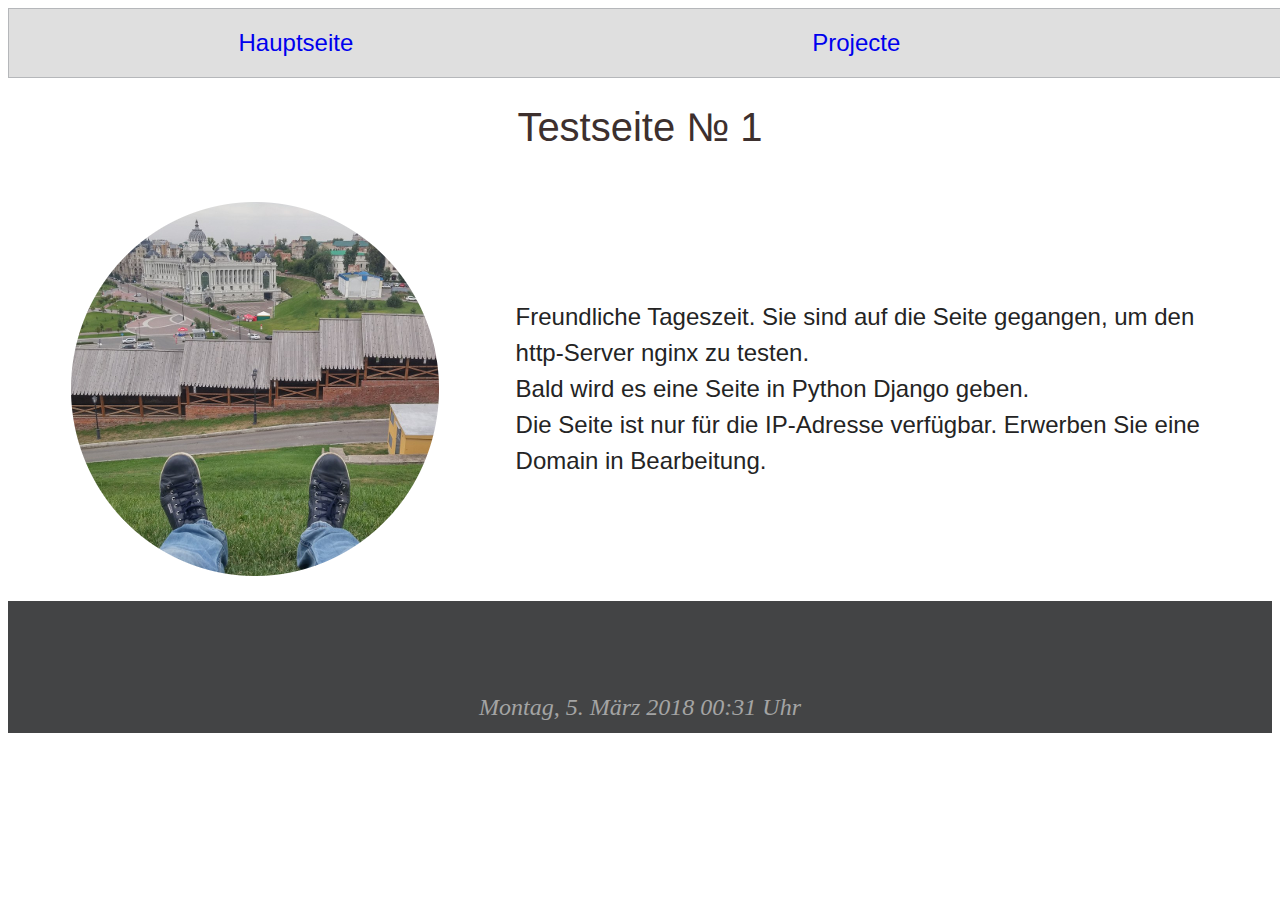
==== index.html @ 6116d43f "start" ====
<!DOCTYPE html>

<html lang="en">
<head>
  <meta charset="utf-8">
  <title> Document </title>
  <link rel="stylesheet" href="style.css">
</head>
<body>
  <header>
    <a href="index.html"> Hauptseite </a>
    <a href="project.html"> Projecte </a>
    <a href="contact.html"> Kontakte für die Kommunikation </a>
  </header>
   <h1> Testseite № 1 </h1>

  <main class="">
    <img src="image/photo.png" alt="photo">
    <p> Freundliche Tageszeit. Sie sind auf die Seite gegangen, um den http-Server nginx zu testen.<br>
        Bald wird es eine Seite in Python Django geben.<br>
        Die Seite ist nur für die IP-Adresse verfügbar. Erwerben Sie eine Domain in Bearbeitung.<br>
    </p>

  </main>

<footer>
  <br> <br> <br> Montag, 5. März 2018 00:31 Uhr
</footer>
</body>
</html>
---- style.css ----
h1
{
  font-family: sans-serif;
  color: #3d302e;
  font-size:40px;
  font-weight: 300;
  text-align: center;
}
header
{
  border-width: 0.14px;
  border-color: #b5b7ba;
  border-style: solid;
  background-color: #dfdfdf;
  width: 1920px;
  height: 68px;
  display: flex;
  justify-content: space-around;
  align-items: center;
}

header a
{
  font-family: sans-serif;
  color: #4d4d44d;
  font-size: 24px;
  font-weight: 100;
  text-align: left;
  text-decoration: none;
}

main
{
  display: flex;
  justify-content: space-around;
  padding: 2%;
  align-items: center;
  flex-wrap: wrap;
}

p
{
  font-family: sans-serif;
  color: #242424;
  font-size: 24px;
  font-weight: 100;
  line-height: 36px;
  text-align: left;
  width:693px;

}

footer
{
  background-color: #434445;
  font-size: 24px;
  height: 132px;
  color: #a4a4a4;
  font-style: italic;
  text-align: left;
  display: flex;
  justify-content: space-around;
  align-items: center;
}
.project-photo
{
  
}
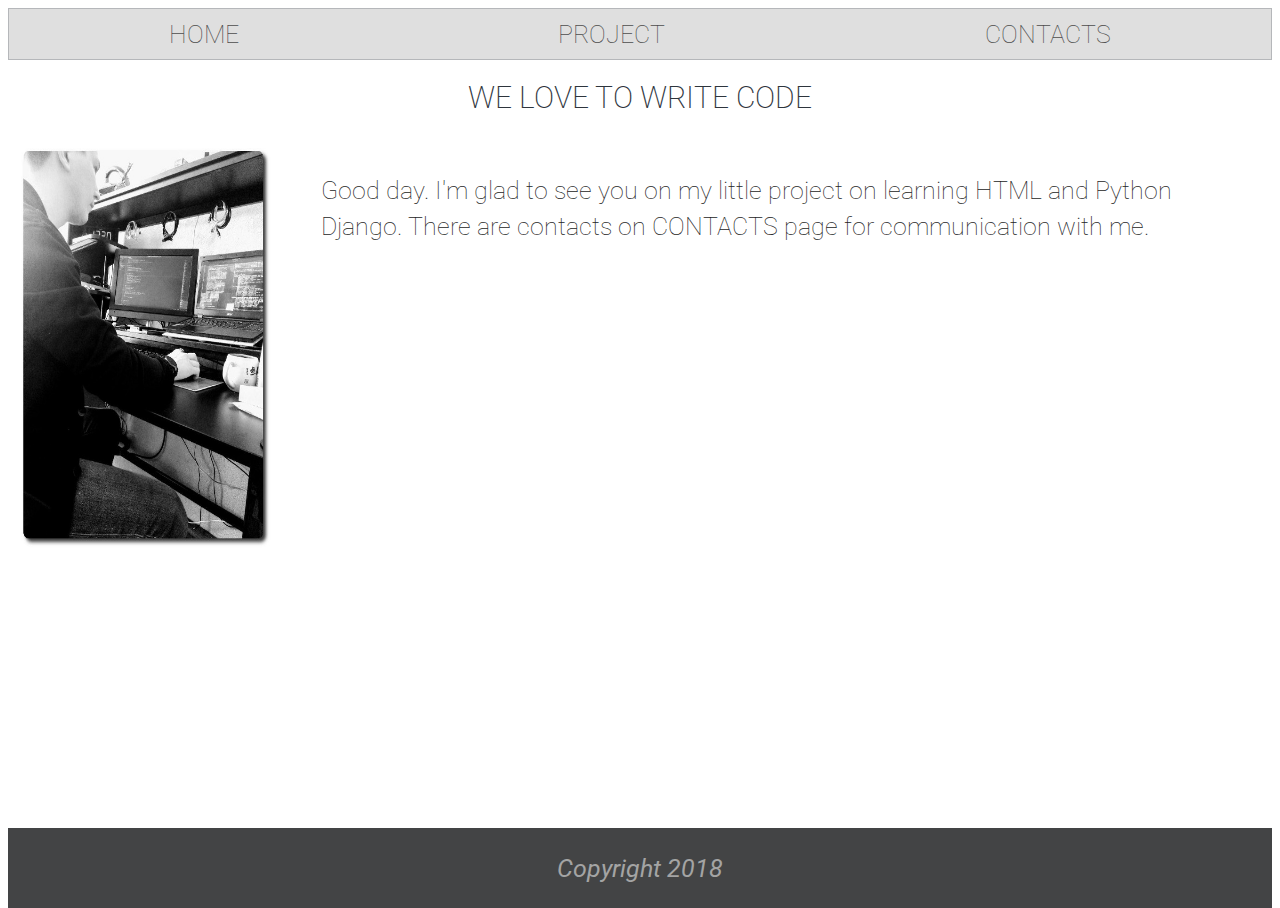
==== commit 6f02d0a1: "new page" ====
--- a/index.html
+++ b/index.html
@@ -1,30 +1,31 @@
 <!DOCTYPE html>
+<html>
 
-<html lang="en">
 <head>
   <meta charset="utf-8">
-  <title> Document </title>
+  <title> stam homepage </title>
   <link rel="stylesheet" href="style.css">
 </head>
+
 <body>
-  <header>
-    <a href="index.html"> Hauptseite </a>
-    <a href="project.html"> Projecte </a>
-    <a href="contact.html"> Kontakte für die Kommunikation </a>
-  </header>
-   <h1> Testseite № 1 </h1>
+  <div class="container">
+    <div class="content">
+      <header>
+        <a href="index.html"> HOME </a>
+        <a href="project.html"> PROJECT </a>
+        <a href="contact.html"> CONTACTS </a>
+      </header>
+      <h1> WE LOVE TO WRITE CODE </h1>
+      <main class="main">
+        <img src="image/black.jpg" alt="photo">
+        <ivb> </ivb>
+        <p> Good day. I'm glad to see you on my little project on learning HTML and Python Django.
+          There are contacts on CONTACTS page for communication with me.
+        </p>
+      </main>
+    </div>
+    <footer> Copyright 2018 </footer>
+  </div>
+</body>
 
-  <main class="">
-    <img src="image/photo.png" alt="photo">
-    <p> Freundliche Tageszeit. Sie sind auf die Seite gegangen, um den http-Server nginx zu testen.<br>
-        Bald wird es eine Seite in Python Django geben.<br>
-        Die Seite ist nur für die IP-Adresse verfügbar. Erwerben Sie eine Domain in Bearbeitung.<br>
-    </p>
-
-  </main>
-
-<footer>
-  <br> <br> <br> Montag, 5. März 2018 00:31 Uhr
-</footer>
-</body>
 </html>
--- a/style.css
+++ b/style.css
@@ -1,19 +1,43 @@
-h1
+
+@import url('https://fonts.googleapis.com/css?family=Roboto:100,300i,400,700');
+
+head
 {
-  font-family: sans-serif;
-  color: #3d302e;
-  font-size:40px;
-  font-weight: 300;
-  text-align: center;
+  background-color: #434445;
 }
+
+body
+{
+  font-family: 'Roboto',sans-serif;
+}
+
+html,
+body
+{
+  height: 100%;
+}
+
+.container
+{
+  min-height: 100%;
+  display: flex;
+  flex-direction: column;
+}
+
+.content
+{
+  flex: 1;
+}
+
+
+
 header
 {
   border-width: 0.14px;
   border-color: #b5b7ba;
   border-style: solid;
   background-color: #dfdfdf;
-  width: 1920px;
-  height: 68px;
+  height: 50px;
   display: flex;
   justify-content: space-around;
   align-items: center;
@@ -21,48 +45,82 @@
 
 header a
 {
-  font-family: sans-serif;
-  color: #4d4d44d;
-  font-size: 24px;
+  color:#4d4d4d;
+  font-size: 25px;
   font-weight: 100;
   text-align: left;
   text-decoration: none;
 }
 
-main
+h1
+{
+  color:#2e353d;
+  font-size: 30px;
+  font-weight: 200;
+  text-align: center;
+}
+
+.show-img
+{
+  display: block;
+  margin: 0 auto 3%;
+  width: 150px;
+  height: 40px;
+}
+
+.main
 {
   display: flex;
-  justify-content: space-around;
-  padding: 2%;
-  align-items: center;
+  color: #24242424;
+  font-size: 20px;
+  font-weight: 100;
+  line-height: 36px;
+  text-align: center;
+  padding: 1%;
   flex-wrap: wrap;
 }
 
+.main img
+{
+  width: 250px;
+  height: 400px;
+}
+
+.project-img img
+{
+  width: 250px;
+  height: 200px;
+}
+
+sp
+{
+  width: 8%;
+}
+
+ivb
+{
+  width:50px;
+}
+
+
 p
 {
-  font-family: sans-serif;
-  color: #242424;
-  font-size: 24px;
+  width:900px;
+  color:#242424;
+  font-size: 25px;
   font-weight: 100;
   line-height: 36px;
   text-align: left;
-  width:693px;
-
 }
-
 footer
 {
   background-color: #434445;
-  font-size: 24px;
-  height: 132px;
+  height: 80px;
   color: #a4a4a4;
+  font-size: 25px;
   font-style: italic;
-  text-align: left;
+  text-align: center;
   display: flex;
-  justify-content: space-around;
+  justify-content: center;
   align-items: center;
 }
-.project-photo
-{
-  
-}
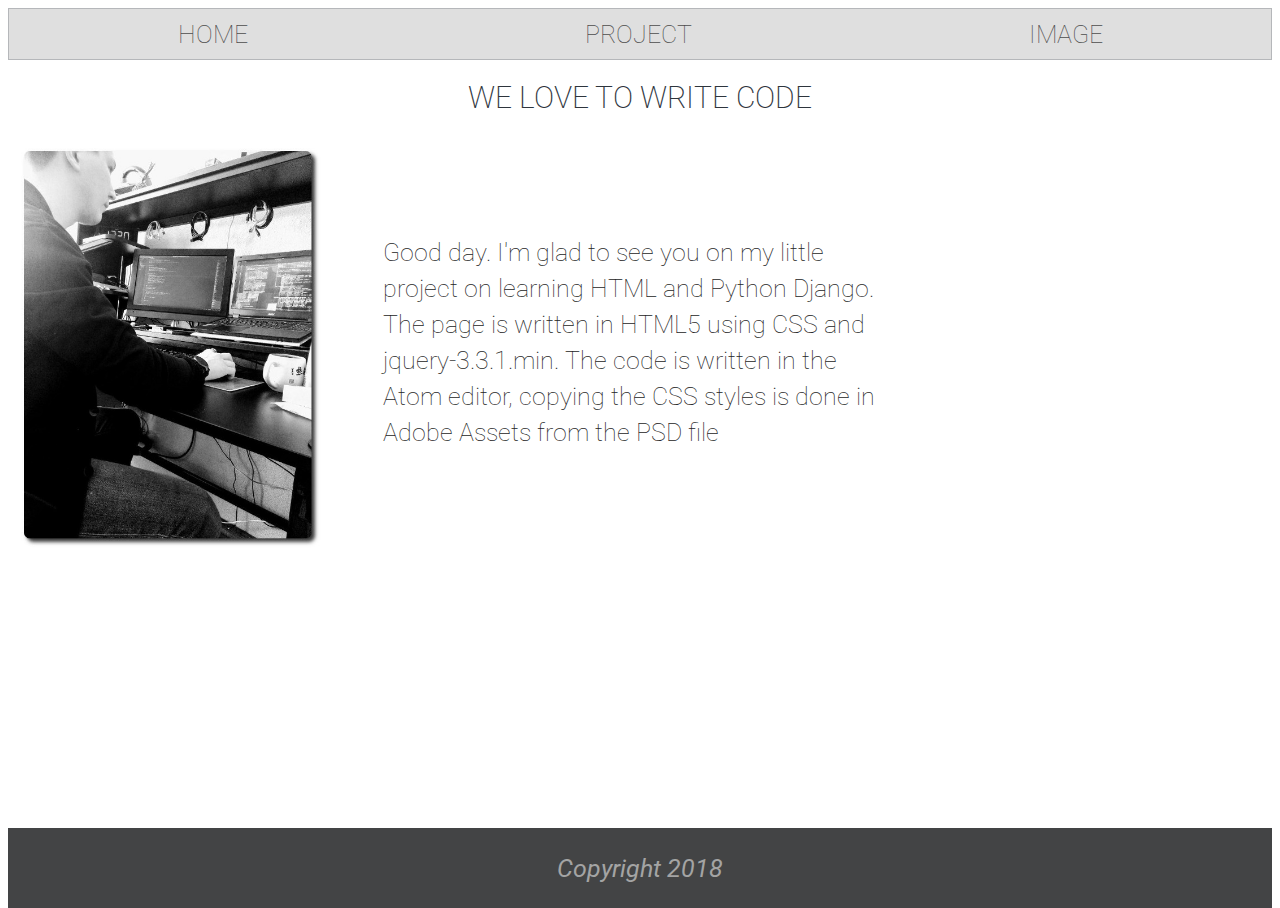
==== commit b1675d4f: "new page" ====
--- a/index.html
+++ b/index.html
@@ -6,26 +6,25 @@
   <title> stam homepage </title>
   <link rel="stylesheet" href="style.css">
 </head>
-
 <body>
   <div class="container">
     <div class="content">
       <header>
         <a href="index.html"> HOME </a>
         <a href="project.html"> PROJECT </a>
-        <a href="contact.html"> CONTACTS </a>
+        <a href="contact.html"> IMAGE </a>
       </header>
       <h1> WE LOVE TO WRITE CODE </h1>
       <main class="main">
         <img src="image/black.jpg" alt="photo">
         <ivb> </ivb>
         <p> Good day. I'm glad to see you on my little project on learning HTML and Python Django.
-          There are contacts on CONTACTS page for communication with me.
+          The page is written in HTML5 using CSS and jquery-3.3.1.min.
+          The code is written in the Atom editor, copying the CSS styles is done in Adobe Assets from the PSD file
         </p>
       </main>
     </div>
     <footer> Copyright 2018 </footer>
   </div>
 </body>
-
 </html>
--- a/style.css
+++ b/style.css
@@ -1,38 +1,27 @@
-
 @import url('https://fonts.googleapis.com/css?family=Roboto:100,300i,400,700');
-
-head
-{
+head {
   background-color: #434445;
 }
 
-body
-{
-  font-family: 'Roboto',sans-serif;
+body {
+  font-family: 'Roboto', sans-serif;
 }
 
-html,
-body
-{
+html, body {
   height: 100%;
 }
 
-.container
-{
+.container {
   min-height: 100%;
   display: flex;
   flex-direction: column;
 }
 
-.content
-{
+.content {
   flex: 1;
 }
 
-
-
-header
-{
+header {
   border-width: 0.14px;
   border-color: #b5b7ba;
   border-style: solid;
@@ -43,33 +32,29 @@
   align-items: center;
 }
 
-header a
-{
-  color:#4d4d4d;
+header a {
+  color: #4d4d4d;
   font-size: 25px;
   font-weight: 100;
   text-align: left;
   text-decoration: none;
 }
 
-h1
-{
-  color:#2e353d;
+h1 {
+  color: #2e353d;
   font-size: 30px;
   font-weight: 200;
   text-align: center;
 }
 
-.show-img
-{
+.show-img {
   display: block;
   margin: 0 auto 3%;
   width: 150px;
   height: 40px;
 }
 
-.main
-{
+.main {
   display: flex;
   color: #24242424;
   font-size: 20px;
@@ -80,40 +65,50 @@
   flex-wrap: wrap;
 }
 
-.main img
-{
-  width: 250px;
+.main img {
+  width: 300px;
   height: 400px;
 }
 
-.project-img img
-{
+.project-img img {
   width: 250px;
   height: 200px;
+  margin:0 auto;
 }
 
-sp
+.your-class img
 {
-  width: 8%;
+  width: 300px;
+  height: 300px;
 }
 
-ivb
+.contact-slider
 {
-  width:50px;
+  width: 300px;
+  margin:0 auto;
 }
 
+.slick-next{
+    right: 20px;
+    z-index: 2;
+}
 
-p
-{
-  width:900px;
-  color:#242424;
+.slick-prev{
+    left: 20px;
+    z-index: 2;
+}
+
+p {
+  width: 500px;
+  color: #242424;
   font-size: 25px;
   font-weight: 100;
   line-height: 36px;
   text-align: left;
+  padding: 5%;
 }
-footer
-{
+
+footer {
   background-color: #434445;
   height: 80px;
   color: #a4a4a4;
@@ -124,3 +119,8 @@
   justify-content: center;
   align-items: center;
 }
+
+sp
+{
+  width: 10%;
+}
